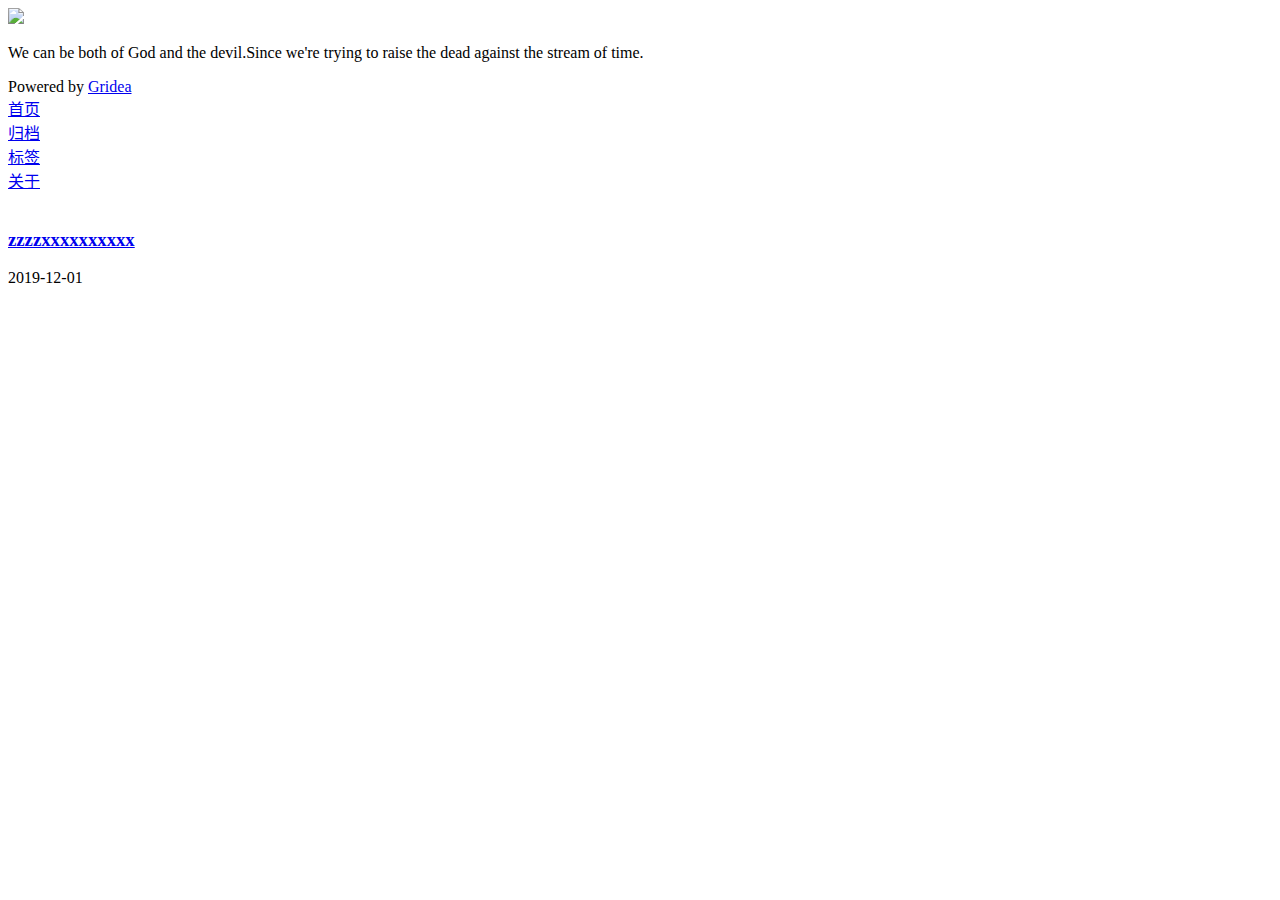
==== index.html @ 1d40f583 "update from gridea: 2019-12-01 12:11:08" ====
<!DOCTYPE html>
<html lang="zh-CN">
 <head>
     <meta charset="utf-8" />
  <title>zero</title>
  <meta content="width=device-width, initial-scale=1.0, maximum-scale=1.0, user-scalable=0" name="viewport" />
  <link rel="stylesheet" href="https://zszfa.github.io//styles/main.css" />
  <link rel="stylesheet" href="https://cdnjs.cloudflare.com/ajax/libs/KaTeX/0.10.0/katex.min.css">
   <script src="https://cdn.staticfile.org/highlight.js/9.15.9/highlight.min.js"></script>
    <script>hljs.initHighlightingOnLoad();</script>
 </head>
 <body>
     <div class="sidebar animated fadeInDown">
   <div class="logo-title">
    <div class="title">
     <img src="https://zszfa.github.io//images/avatar.png?v=1575173457739" style="width:127px;" />

     <div class="description">
      <p>We can be both of God and the devil.Since we're trying to raise the dead against the stream of time.</p>
     </div>
    </div>
   </div>
   <ul class="social-links">


    

    

    

    

    

    

    

    

    

    

   </ul>
   <div class="footer">
    <div class="by_farbox">
   Powered by <a href="https://github.com/getgridea/gridea" target="_blank">Gridea</a>
    </div>
    

    </div>
   </div>
  </div>
  <div class="main">
      <div class="page-top animated fadeInDown">
    <div class="nav">

     <li><a  href="/">首页</a></li>

     <li><a  href="/archives">归档</a></li>

     <li><a  href="/tags">标签</a></li>

     <li><a  href="/post/about">关于</a></li>


    </div>
    <div class="information">
     <div class="back_btn">
      <li><a class="fa fa-chevron-left" onclick="window.history.go(-1)" style="display:none;"> </a></li>
     </div>
    </div>
   </div>
   <div class="autopagerize_page_element">
    <div class="content">
              
     <div class="post animated fadeInDown">
      <div class="post-title">
       <h3><a href="https://zszfa.github.io//post/zzzzxxxxxxxxxx">zzzzxxxxxxxxxx</a></h3>
      </div>
      <div class="post-content">
       <p></p>
      </div>
      <div class="post-footer">
       <div class="meta">
        <div class="info">
         <i class="fa fa-sun-o"></i>
         <span class="date">2019-12-01</span>
         <i class="fa fa-tag"></i>
         
        </div>
       </div>
      </div>
     </div>
     
     <div class="pagination">
      <ul class="clearfix">
            
        

      </ul>
     </div>
    </div>
   </div>
  </div>
  <script src="https://zszfa.github.io//media/scripts/jquery.js"></script>
  <script src="https://zszfa.github.io//media/scripts/jquery-migrate-1.2.1.min.js"></script>
  <script src="https://zszfa.github.io//media/scripts/jquery.appear.js"></script>


 </body>
</html>
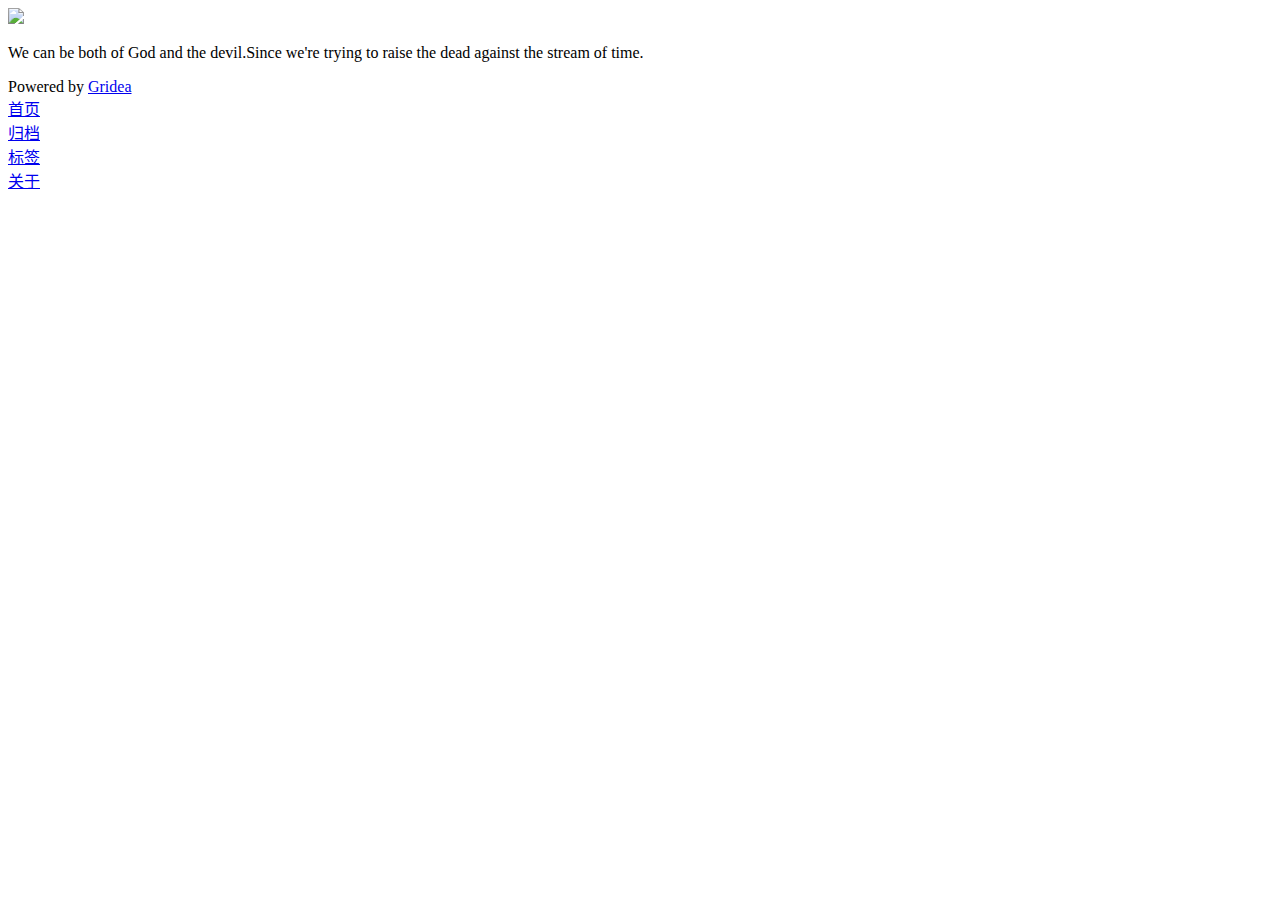
==== commit 250cbfea: "update from gridea: 2019-12-01 13:04:15" ====
--- a/index.html
+++ b/index.html
@@ -13,7 +13,7 @@
      <div class="sidebar animated fadeInDown">
    <div class="logo-title">
     <div class="title">
-     <img src="https://zszfa.github.io//images/avatar.png?v=1575173457739" style="width:127px;" />
+     <img src="https://zszfa.github.io//images/avatar.png?v=1575174192208" style="width:127px;" />
 
      <div class="description">
       <p>We can be both of God and the devil.Since we're trying to raise the dead against the stream of time.</p>
@@ -75,26 +75,7 @@
    </div>
    <div class="autopagerize_page_element">
     <div class="content">
-              
-     <div class="post animated fadeInDown">
-      <div class="post-title">
-       <h3><a href="https://zszfa.github.io//post/zzzzxxxxxxxxxx">zzzzxxxxxxxxxx</a></h3>
-      </div>
-      <div class="post-content">
-       <p></p>
-      </div>
-      <div class="post-footer">
-       <div class="meta">
-        <div class="info">
-         <i class="fa fa-sun-o"></i>
-         <span class="date">2019-12-01</span>
-         <i class="fa fa-tag"></i>
-         
-        </div>
-       </div>
-      </div>
-     </div>
-     
+            
      <div class="pagination">
       <ul class="clearfix">
             
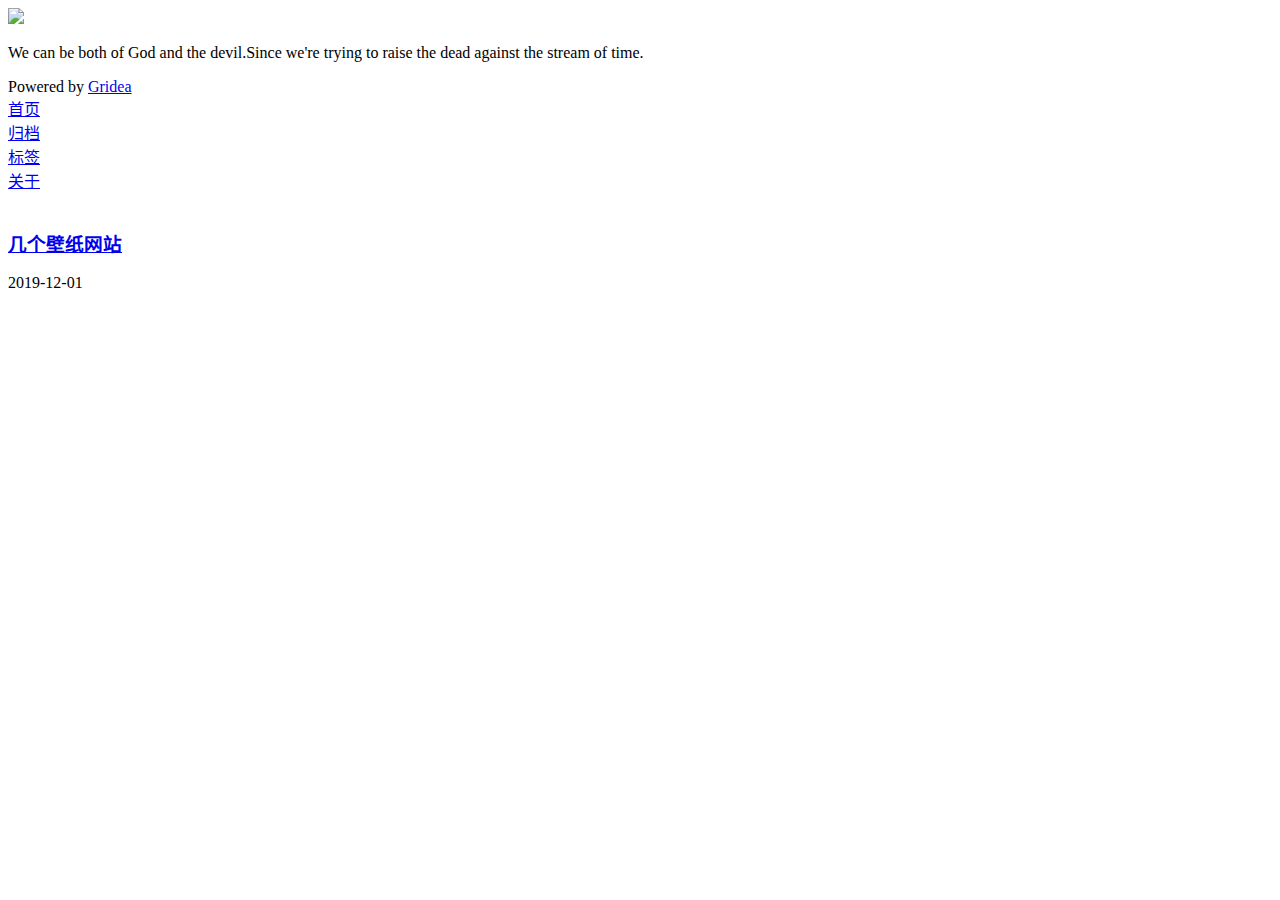
==== commit ab5e8ec1: "update from gridea: 2019-12-01 14:19:07" ====
--- a/index.html
+++ b/index.html
@@ -13,7 +13,7 @@
      <div class="sidebar animated fadeInDown">
    <div class="logo-title">
     <div class="title">
-     <img src="https://zszfa.github.io//images/avatar.png?v=1575174192208" style="width:127px;" />
+     <img src="https://zszfa.github.io//images/avatar.png?v=1575181009966" style="width:127px;" />
 
      <div class="description">
       <p>We can be both of God and the devil.Since we're trying to raise the dead against the stream of time.</p>
@@ -75,7 +75,26 @@
    </div>
    <div class="autopagerize_page_element">
     <div class="content">
-            
+              
+     <div class="post animated fadeInDown">
+      <div class="post-title">
+       <h3><a href="https://zszfa.github.io//post/ji-ge-bi-zhi-wang-zhan">几个壁纸网站</a></h3>
+      </div>
+      <div class="post-content">
+       <p></p>
+      </div>
+      <div class="post-footer">
+       <div class="meta">
+        <div class="info">
+         <i class="fa fa-sun-o"></i>
+         <span class="date">2019-12-01</span>
+         <i class="fa fa-tag"></i>
+         
+        </div>
+       </div>
+      </div>
+     </div>
+     
      <div class="pagination">
       <ul class="clearfix">
             
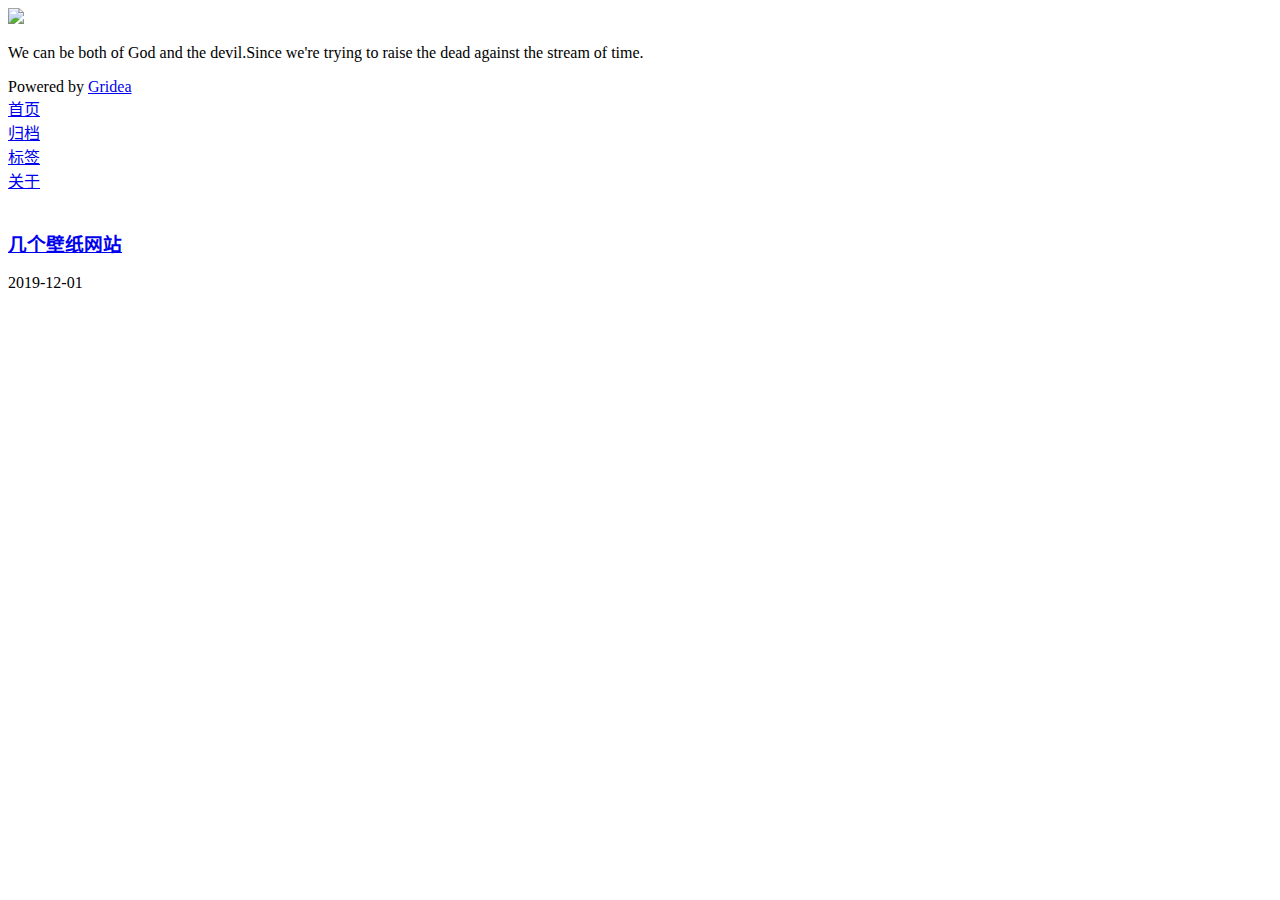
==== commit 19179441: "Update index.html" ====
--- a/index.html
+++ b/index.html
@@ -13,7 +13,7 @@
      <div class="sidebar animated fadeInDown">
    <div class="logo-title">
     <div class="title">
-     <img src="https://zszfa.github.io//images/avatar.png?v=1575181009966" style="width:127px;" />
+     <img src="https://zszfa.github.io//images/avatar.png?v=1575182210031" style="width:127px;" />
 
      <div class="description">
       <p>We can be both of God and the devil.Since we're trying to raise the dead against the stream of time.</p>
@@ -108,7 +108,8 @@
   <script src="https://zszfa.github.io//media/scripts/jquery.js"></script>
   <script src="https://zszfa.github.io//media/scripts/jquery-migrate-1.2.1.min.js"></script>
   <script src="https://zszfa.github.io//media/scripts/jquery.appear.js"></script>
+  <meta name="google-site-verification" content="kc64dPDAqwu3lfphOZST9ZDpBRL7CtykMgZnTzZxsu8" />
 
 
  </body>
-</html>+</html>
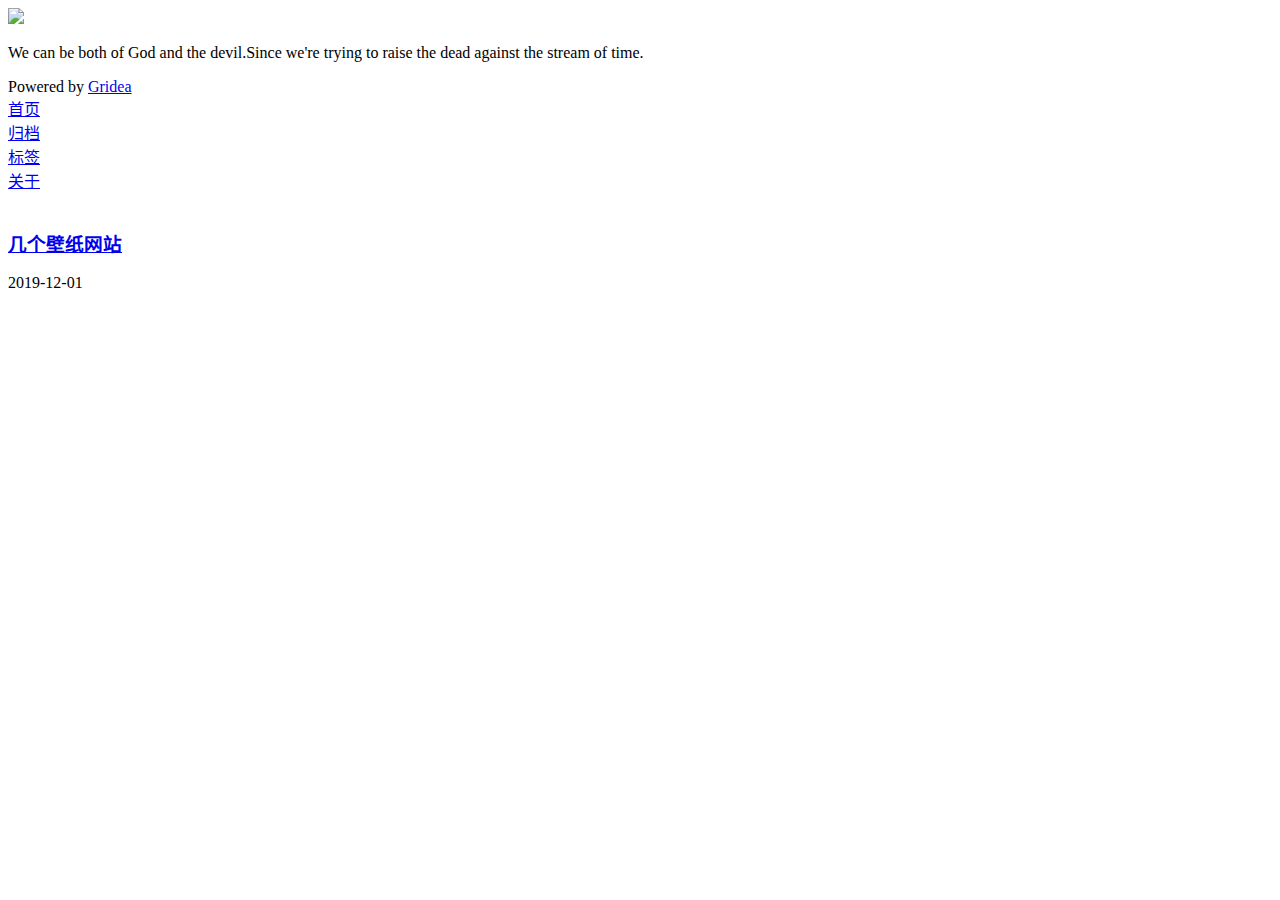
==== commit 85036f86: "Update index.html" ====
--- a/index.html
+++ b/index.html
@@ -108,8 +108,7 @@
   <script src="https://zszfa.github.io//media/scripts/jquery.js"></script>
   <script src="https://zszfa.github.io//media/scripts/jquery-migrate-1.2.1.min.js"></script>
   <script src="https://zszfa.github.io//media/scripts/jquery.appear.js"></script>
-  <meta name="google-site-verification" content="kc64dPDAqwu3lfphOZST9ZDpBRL7CtykMgZnTzZxsu8" />
-
-
+  
+ <meta name="google-site-verification" content="kc64dPDAqwu3lfphOZST9ZDpBRL7CtykMgZnTzZxsu8" />
  </body>
 </html>
